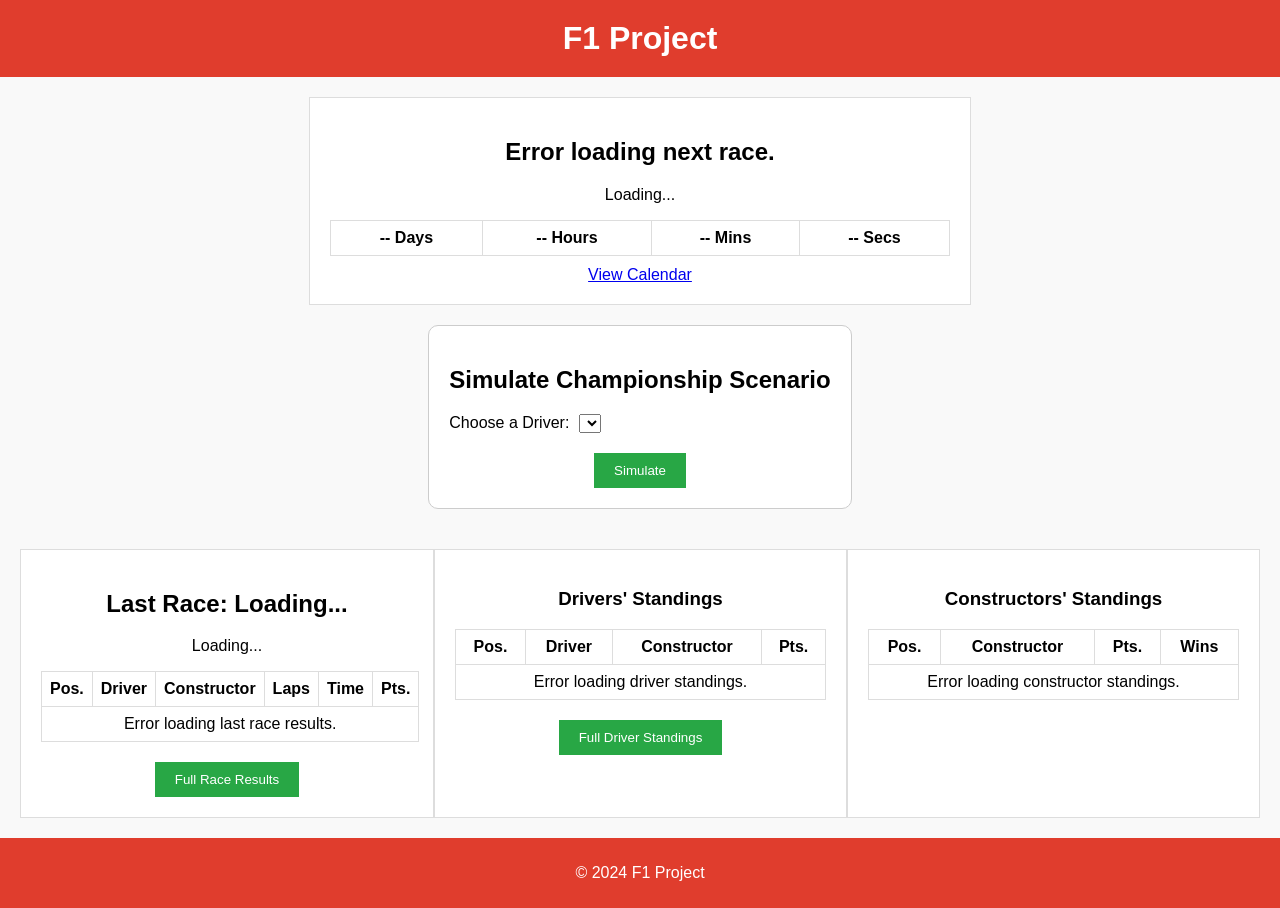
==== index.html @ 1944347e "project restart - initial commit" ====
<!DOCTYPE html>
<html lang="en">
<head>
    <meta charset="UTF-8">
    <meta name="viewport" content="width=device-width, initial-scale=1.0">
    <title>F1 Project</title>
    <link rel="stylesheet" href="css/styles.css">
</head>
<body>
    <header>
        <div class="header-bar">
            <h1>F1 Project</h1>
        </div>
    </header>

    <div class="container">
        <!-- Next Race Section (Top and centered) -->
        <div class="upper-sections">
            <section class="next-race">
                <h2>Next Race: Loading...</h2>
                <p>Loading...</p>
                <table>
                    <div class="countdown">
                        <thead>
                            <tr>
                                <th><div class="time-box"><span id="days">--</span> Days</div></th>
                                <th><div class="time-box"><span id="hours">--</span> Hours</div></th>
                                <th><div class="time-box"><span id="minutes">--</span> Mins</div></th>
                                <th><div class="time-box"><span id="seconds">--</span> Secs</div></th>
                            </tr>
                        </thead>
                    </div>
                </table>
                <a href="calender.html"    id="view-calendar-btn"  class="calendar-btn">View Calendar</a>
            </section>
        </div>

        <!-- Simulation Section for Calculating Championship Scenarios -->
        <div class="simulation-container">
            <h2>Simulate Championship Scenario</h2>
            <div class="driver-selection">
                <label for="driver-select">Choose a Driver:</label>
                <select id="driver-select">
                    <!-- Dynamically populated -->
                </select>
            </div>
            <button id="simulate-btn">Simulate</button>
            <div id="simulation-results"></div>
        </div>


        <!-- Lower Sections: Last Race on the left, Driver Standings in the middle, Constructor Standings on the right -->
        <div class="lower-sections">
            <section class="last-race">
                <h2>Last Race: Loading...</h2>
                <p>Loading...</p>
                <table>
                    <thead>
                        <tr>
                            <th>Pos.</th>
                            <th>Driver</th>
                            <th>Constructor</th>
                            <th>Laps</th>
                            <th>Time</th>
                            <th>Pts.</th>
                        </tr>
                    </thead>
                    <tbody>
                        <tr><td colspan="6">Loading...</td></tr>
                    </tbody>
                </table>
                <button id="full-race-results-btn">Full Race Results</button>
            </section>

            <!-- Driver Standings (Middle) -->
            <section class="driver-standings">
                <h3>Drivers' Standings</h3>
                <table>
                    <thead>
                        <tr>
                            <th>Pos.</th>
                            <th>Driver</th>
                            <th>Constructor</th>
                            <th>Pts.</th>
                        </tr>
                    </thead>
                    <tbody>
                        <tr><td colspan="4">Loading...</td></tr>
                    </tbody>
                </table>
                <button id="full-driver-standings-btn">Full Driver Standings</button>
            </section>

            <!-- Constructor Standings (Right) -->
            <section class="standings">
                <h3>Constructors' Standings</h3>
                <table>
                    <thead>
                        <tr>
                            <th>Pos.</th>
                            <th>Constructor</th>
                            <th>Pts.</th>
                            <th>Wins</th>
                        </tr>
                    </thead>
                    <tbody>
                        <tr><td colspan="4">Loading...</td></tr>
                    </tbody>
                </table>
            </section>
        </div>
    </div>

    <!-- Modal for Full Results -->
    <div id="full-results-modal" class="modal" style="display:none;">
        <div class="modal-content">
            <button id="close-modal" class="close-button">Close</button> <!-- Close button -->
            <div id="modal-body">
                <!-- Content will be added dynamically -->
            </div>
        </div>
    </div>


    <footer>
        <p>&copy; 2024 F1 Project</p>
    </footer>

    <script src="js/scripts.js"></script>
    <script src="js/simulation.js"></script>
</body>
</html>
---- css/styles.css ----
body {
    font-family: Arial, sans-serif;
    margin: 0;
    padding: 0;
    background-color: #f9f9f9;
}

.header-bar {
    background-color: #E03D2D;
    color: white;
    text-align: center;
    padding: 20px;
}

h1 {
    margin: 0;
}

.container {
    display: flex;
    flex-direction: column; /* Ensure vertical stacking */
    align-items: center;
    padding: 20px;
}

.upper-sections {
    width: 100%;
    display: flex;
    justify-content: center; /* Center Next Race */
}

.lower-sections {
    width: 100%;
    display: flex;
    justify-content: space-between; /* Align Last Race on left, Driver Standings in the middle, Constructor Standings on right */
    padding-top: 20px;
}

.next-race {
    width: 50%; /* Make it centered */
    background-color: #fff;
    padding: 20px;
    border: 1px solid #ddd;
    text-align: center;
}

.last-race {
    width: 30%; /* Place it on the left */
    background-color: #fff;
    padding: 20px;
    border: 1px solid #ddd;
    text-align: center;
}

.driver-standings {
    width: 30%; /* Center the driver standings */
    background-color: #fff;
    padding: 20px;
    border: 1px solid #ddd;
    text-align: center;
}

.standings {
    width: 30%; /* Place it on the right */
    background-color: #fff;
    padding: 20px;
    border: 1px solid #ddd;
    text-align: center;
}

table {
    width: 100%;
    border-collapse: collapse;
    margin: 10px 0;
}

th, td {
    border: 1px solid #ddd;
    padding: 8px;
    text-align: center;
}

button {
    background-color: #28a745;
    color: white;
    padding: 10px 20px;
    border: none;
    cursor: pointer;
    margin-top: 10px;
}

button:hover {
    background-color: #218838;
}

footer {
    background-color: #E03D2D;
    color: white;
    padding: 10px;
    text-align: center;
}
/* Modal Styles */
#full-results-modal {
    display: none; /* Hidden by default */
    position: fixed; /* Stay in place */
    z-index: 1000; /* Sit on top */
    left: 50%; /* Center the modal */
    top: 50%; /* Center the modal */
    width: 50%; /* Modal width */
    max-height: 80%; /* Modal height */
    transform: translate(-50%, -50%); /* Centering */
    background-color: white; /* Modal background color */
    border: 1px solid #ccc; /* Modal border */
    box-shadow: 0 4px 8px rgba(0, 0, 0, 0.2); /* Modal shadow */
    overflow-y: auto; /* Scrollable if needed */
    padding: 20px; /* Padding inside the modal */
    border-radius: 8px; /* Rounded corners */
}

/* Overlay styles */
.modal-overlay {
    position: fixed; /* Stay in place */
    z-index: 999; /* Sit behind the modal */
    left: 0;
    top: 0;
    width: 100%; /* Full width */
    height: 100%; /* Full height */
    background-color: rgba(0, 0, 0, 0.5); /* Black background with transparency */
}

.close-button {
    background-color: #e03d2d; /* Color to match your theme */
    color: white;
    padding: 10px 20px; /* Add padding for the button */
    border: none;
    border-radius: 5px; /* Rounded corners */
    cursor: pointer;
    float: right; /* Align to the right */
    font-size: 16px; /* Font size */
    margin: 10px 0; /* Margin for spacing */
}

.close-button:hover {
    background-color: #c02e23; /* Darker color on hover */
}

.simulation-container {
    text-align: center; /* Center text */
    margin: 20px; /* Margin around the section */
    border: 1px solid #ccc; /* Optional border */
    padding: 20px; /* Padding inside */
    border-radius: 10px; /* Rounded corners */
    background-color: #fff; /* Background color */
}


.simulation-result {
    text-align: center; /* Center text */
    margin: 20px 0; /* Add some margin for spacing */
    line-height: 1.5; /* Add space between lines */
}
.driver-selection {
    display: flex; /* Use flexbox to align items in a row */
    align-items: center; /* Center items vertically */
    margin: 10px 0; /* Add margin for spacing */
}

.driver-selection label {
    margin-right: 10px; /* Add space between label and dropdown */
}
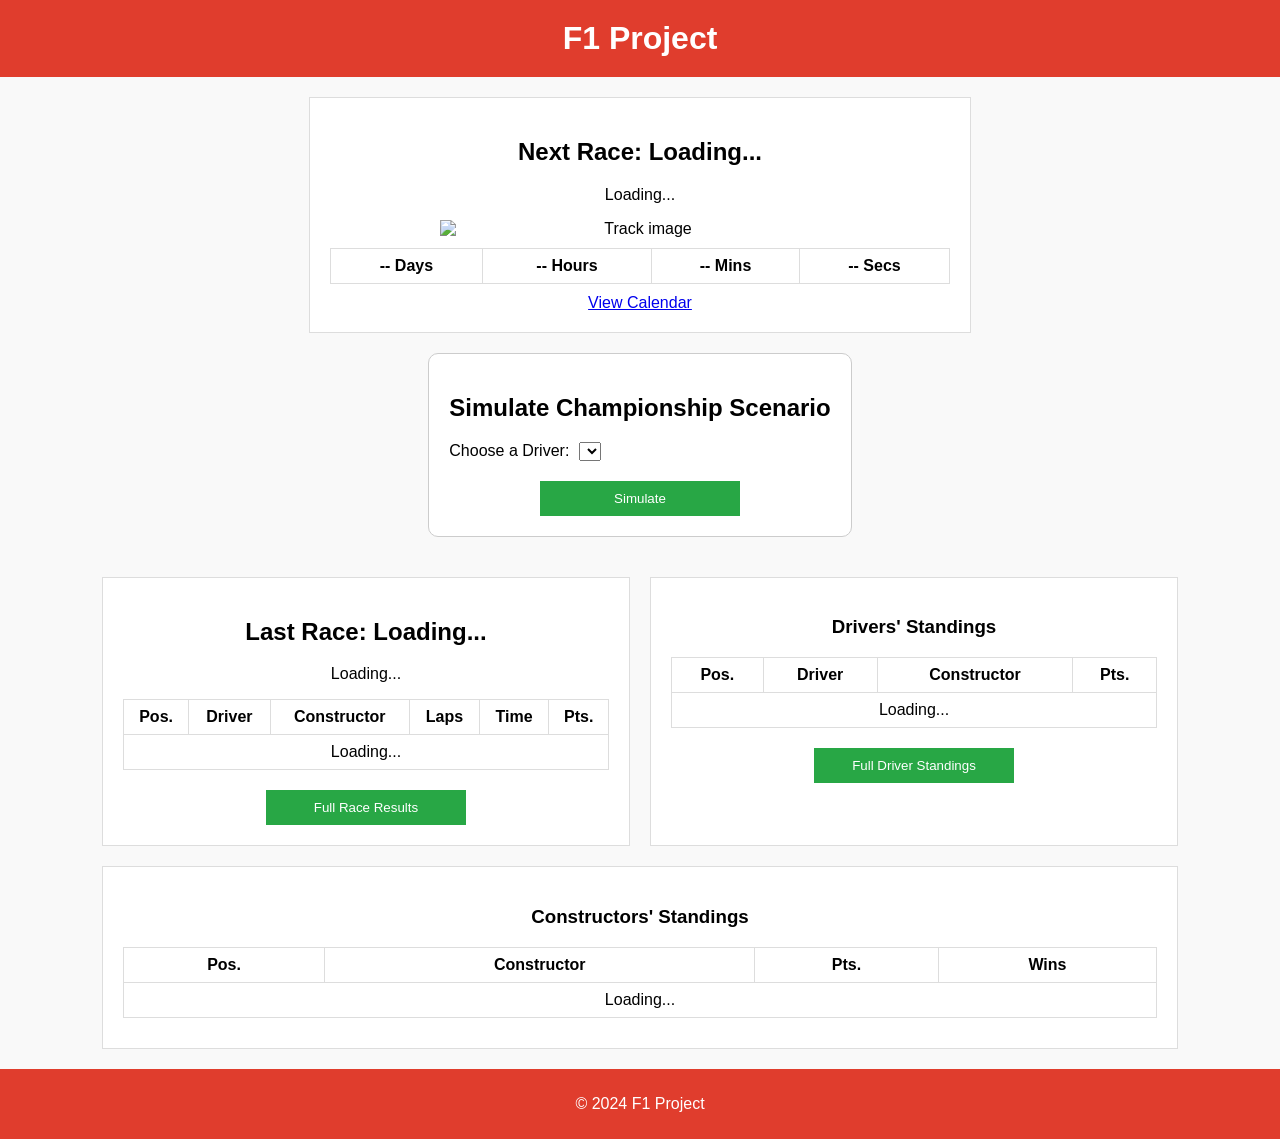
==== commit e3f86024: "Add assets and updated simulation.js logic" ====
--- a/index.html
+++ b/index.html
@@ -19,6 +19,7 @@
             <section class="next-race">
                 <h2>Next Race: Loading...</h2>
                 <p>Loading...</p>
+                <img id="track-image" src="" alt="Track image" style="width: 100%; max-width: 400px; margin: 10px auto; display: block;">
                 <table>
                     <div class="countdown">
                         <thead>
@@ -126,7 +127,9 @@
         <p>&copy; 2024 F1 Project</p>
     </footer>
 
-    <script src="js/scripts.js"></script>
-    <script src="js/simulation.js"></script>
+    <script type="module" src="js/trackMap.js"></script>
+    <script type="module" src="js/scripts.js"></script>
+    <script type="module" src="js/simulation.js"></script>
+
 </body>
 </html>
--- a/css/styles.css
+++ b/css/styles.css
@@ -30,10 +30,13 @@
 }
 
 .lower-sections {
-    width: 100%;
     display: flex;
-    justify-content: space-between; /* Align Last Race on left, Driver Standings in the middle, Constructor Standings on right */
+    flex-wrap: wrap; /* Enable wrapping for smaller screens */
+    justify-content: space-between; /* Add space between boxes */
+    gap: 20px; /* Add spacing between the boxes */
     padding-top: 20px;
+    margin: 0 auto; /* Center content */
+    max-width: 1200px; /* Limit maximum width */
 }
 
 .next-race {
@@ -44,29 +47,16 @@
     text-align: center;
 }
 
-.last-race {
-    width: 30%; /* Place it on the left */
+.last-race, .driver-standings, .standings {
+    flex: 1 1 30%; /* Allow boxes to grow, shrink, and set a base width */
     background-color: #fff;
     padding: 20px;
     border: 1px solid #ddd;
     text-align: center;
+    box-sizing: border-box; /* Include padding and border in size calculation */
+    transition: all 0.3s ease; /* Smooth resize transition */
 }
 
-.driver-standings {
-    width: 30%; /* Center the driver standings */
-    background-color: #fff;
-    padding: 20px;
-    border: 1px solid #ddd;
-    text-align: center;
-}
-
-.standings {
-    width: 30%; /* Place it on the right */
-    background-color: #fff;
-    padding: 20px;
-    border: 1px solid #ddd;
-    text-align: center;
-}
 
 table {
     width: 100%;
@@ -87,6 +77,8 @@
     border: none;
     cursor: pointer;
     margin-top: 10px;
+    width: 100%;
+    max-width: 200px;
 }
 
 button:hover {
@@ -99,6 +91,7 @@
     padding: 10px;
     text-align: center;
 }
+
 /* Modal Styles */
 #full-results-modal {
     display: none; /* Hidden by default */
@@ -169,7 +162,22 @@
     margin-right: 10px; /* Add space between label and dropdown */
 }
 
+@media (max-width: 1024px) {
+    .lower-sections {
+        flex-wrap: wrap; /* Ensure wrapping on smaller screens */
+    }
 
+    .last-race, .driver-standings, .standings {
+        flex: 1 1 45%; /* Boxes take 45% width on medium screens */
+    }
+}
 
+@media (max-width: 768px) {
+    .last-race, .driver-standings, .standings {
+        flex: 1 1 100%; /* Boxes stack vertically on small screens */
+    }
 
-
+    button {
+        width: 100%; /* Buttons stretch to full width */
+    }
+}
